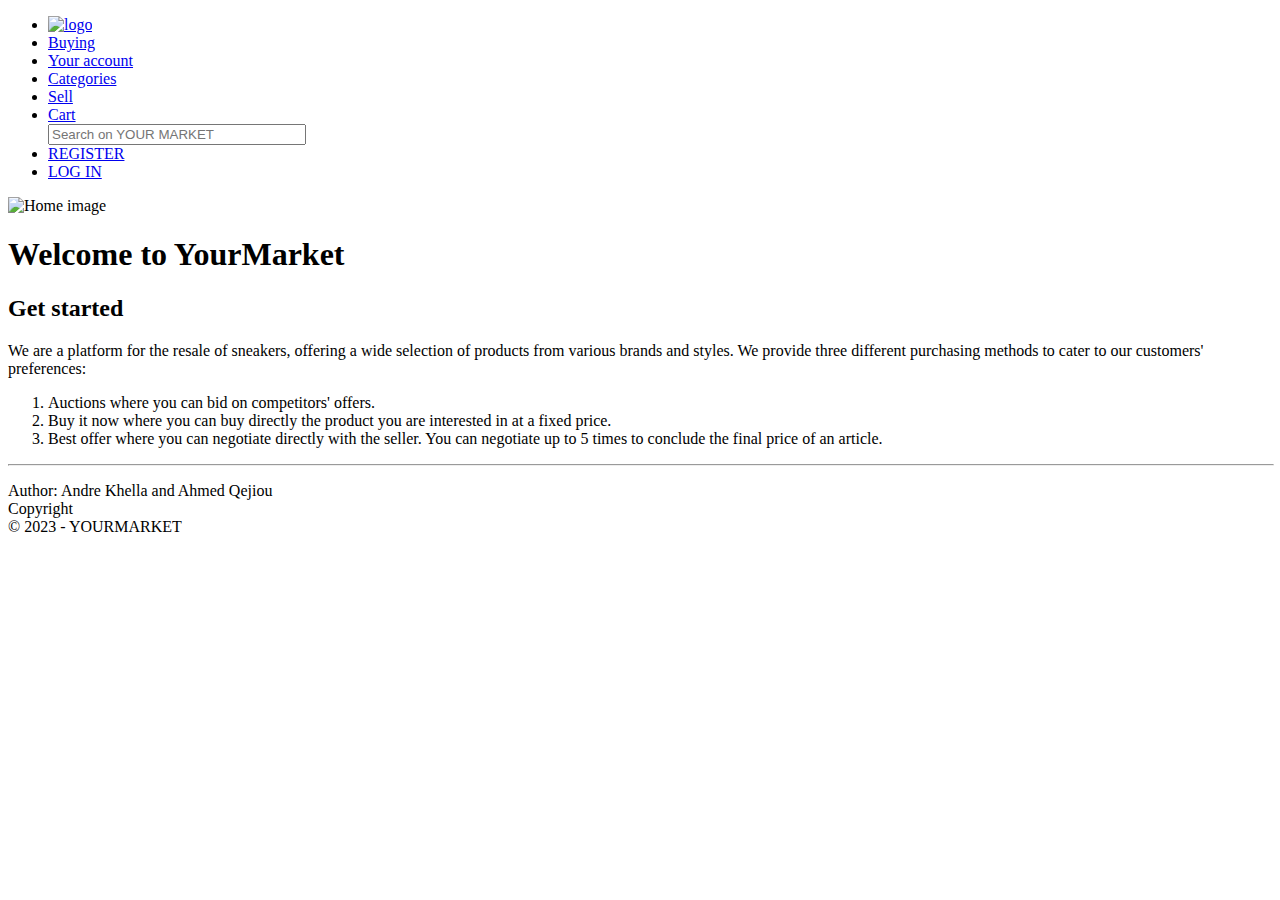
==== Vue/index.html @ d7717b17 "MVC+BDD" ====
<!DOCTYPE html>
<html>
<head>
    <meta charset="utf-8">

    <link href="./css/main.css" rel="stylesheet" />
    <link href="./css/CSS.css" rel="stylesheet" />

    <title>Main Page</title>
</head>
<body>


    <div id="main-content">


        <nav>
            <ul>
                <li><a href="index.html"><img src="./images/logo.png" alt="logo"></a></li>
                <li><a href="buying.html">Buying</a></li>
                <li><a href="/account">Your account</a></li>
                <li><a href="/categories">Categories</a></li>
                <li><a href="/sell">Sell</a></li>
                <li><a href="/cart">Cart</a></li>
                <form action="/search" method="GET">
                    <input style="width: 250px;" type="text" name="q" placeholder="Search on YOUR MARKET">
                </form>
                <li><a href="/cart" id="register-button">REGISTER</a></li>
                <li><a  href="connexion.html" id="login-button">LOG IN</a></li>
            </ul>
            
        </nav>

        <img src="./images/home_image.png" alt="Home image" id="home-image">

        <h1>Welcome to YourMarket</h1>

        <h2>Get started</h2>

        <p>We are a platform for the resale of sneakers, offering a wide selection of products from various brands and styles. We provide three different purchasing methods to cater to our customers' preferences:</p>

        <ol>
            <li>Auctions where you can bid on competitors' offers.</li>
            <li>Buy it now where you can buy directly the product you are interested in at a fixed price.</li>
            <li>Best offer where you can negotiate directly with the seller. You can negotiate up to 5 times to conclude the final price of an article.</li>
        </ol>



<hr style="width:100%">









    </div>


<footer>
    



<p class="footerp">Author: Andre Khella and Ahmed Qejiou<br>
  Copyright <br> © 2023 - YOURMARKET</p>



</footer>
</body>
</html>
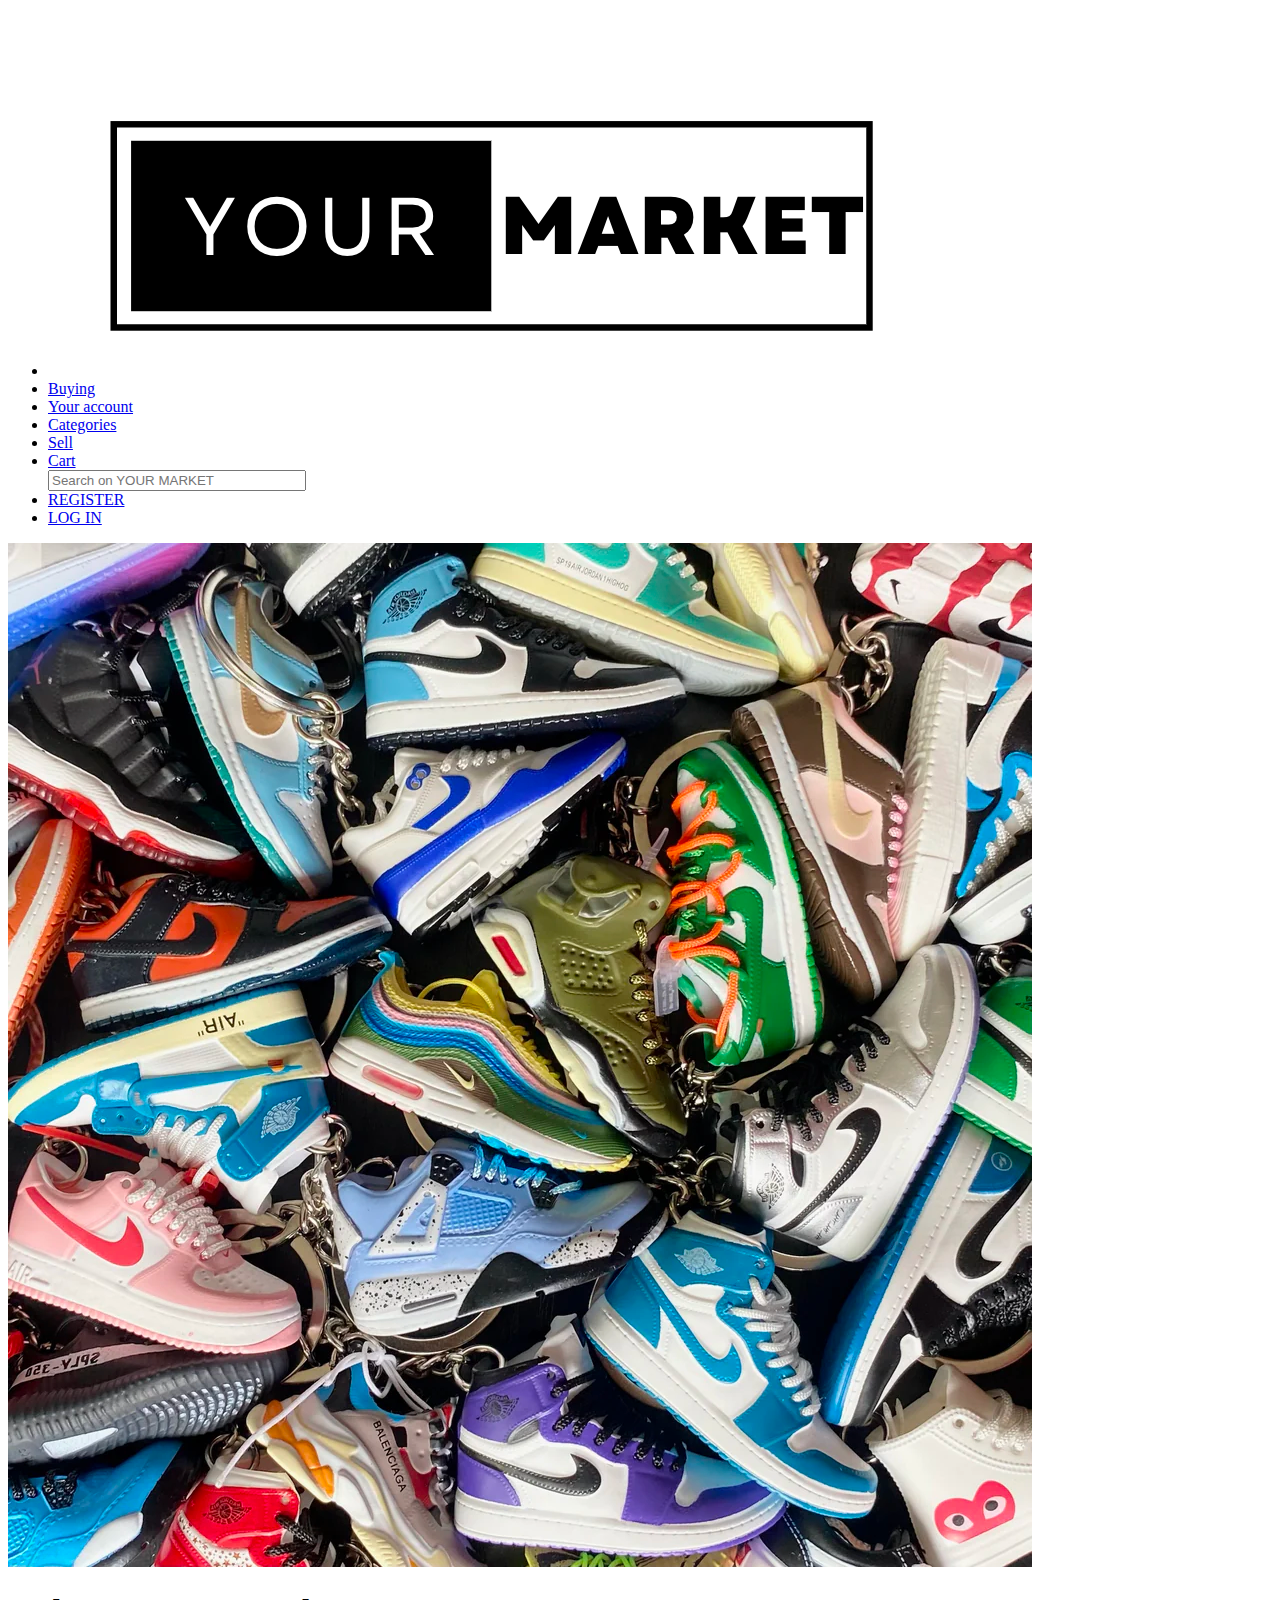
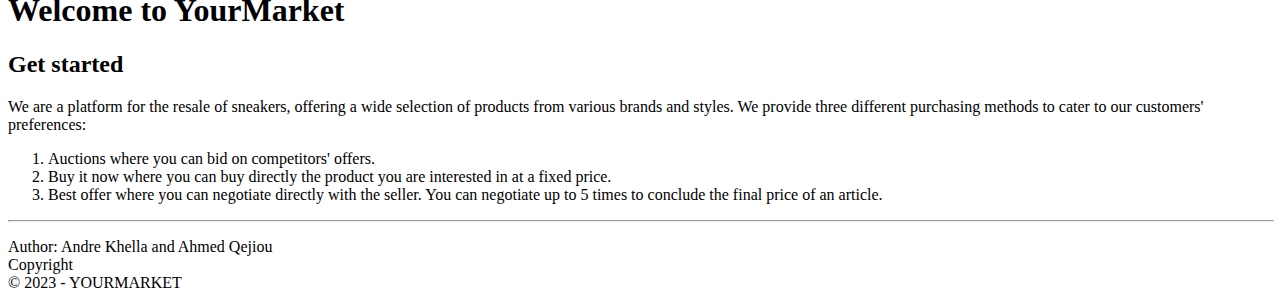
==== commit 6f4edb17: "decoupage css" ====
--- a/Vue/index.html
+++ b/Vue/index.html
@@ -25,7 +25,7 @@
                 <form action="/search" method="GET">
                     <input style="width: 250px;" type="text" name="q" placeholder="Search on YOUR MARKET">
                 </form>
-                <li><a href="/cart" id="register-button">REGISTER</a></li>
+                <li><a href="register.html" id="register-button">REGISTER</a></li>
                 <li><a  href="connexion.html" id="login-button">LOG IN</a></li>
             </ul>
             
